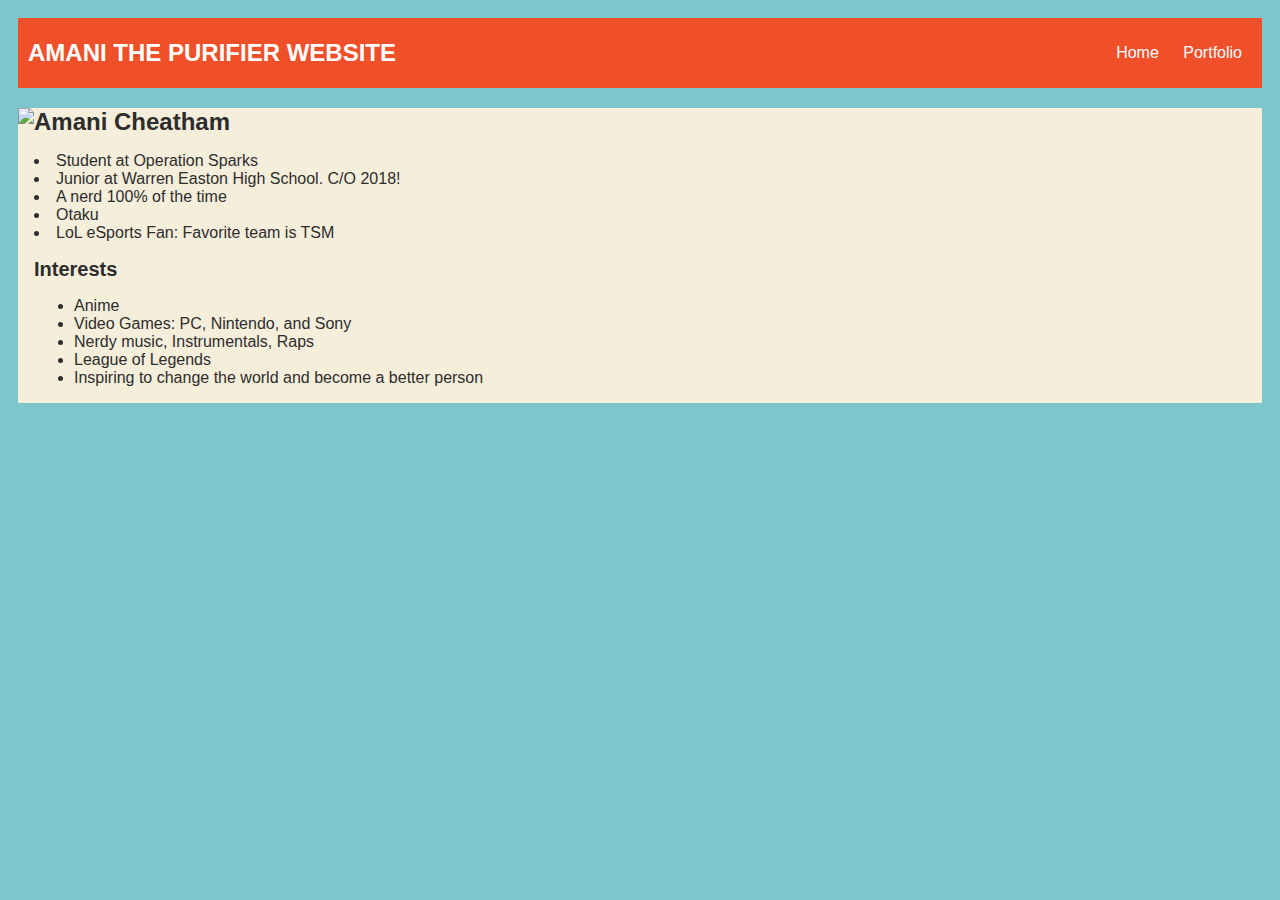
==== index.html @ f818fc7e "Finished the index, working on portfolio" ====
<!DOCOTYPE html>
<html>
    <head>
        <title>Get to know Amani, the Purifier of the World</title>
                <style>
            body {
                background: rgb(125, 198, 205);
                color: rgb(45, 45, 45);
                padding: 10px;
                font-family: arial;
            }
            header {
                font-size: 1.5em;
                font-weight: bold;
            }
            [id=all-contents] {
                max-width: 800px;
                margin: auto;
            }

            /* navigation menu */
            nav {
                background: rgb(239, 80, 41);
                margin-bottom: 20px;
                display: flex;
                padding: 10px;
            }
            nav header {
                display: flex;
                align-items: center;
                color: rgb(255, 255, 255);
                flex: 1;
            }
            nav ul {
                list-style-image: none;
            }
            nav li {
                display: inline-block;
                padding: 0 10px;
            }
            nav a {
                text-decoration: none;
                color: #fff;
            }

            /* main container area beneath menu */
            main {
                background: rgb(245, 238, 219);
                display: flex;
            }
            [class=sidebar] {
                margin-right: 25px;
                padding: 10px;
            }
            [class=sidebar] img {
                width: 200px;
            }
            [class=content] {
                flex: 1;
                padding: 15px;
            }
            [class=interests] header {
                font-size: 1.25em;
            }
        </style>
    </head>
    
    <body>
        <div id="All-Contents">
            <nav>
                <header>AMANI THE PURIFIER WEBSITE</header>
                <ul>
                    <li><a href="Index.html">Home</a></li>
                    <li><a href="Portfolio.html">Portfolio</a></li>
                </ul>
            </nav>
            
            
            <main>
                <div class="Sidebar">
                    <img src="http://vignette3.wikia.nocookie.net/aselia/images/a/ae/Ludger_%28tvtropes%29.jpg/revision/latest/scale-to-width-down/100?cb=20150808062508">
                </div>
                
                
                
                <div class="Content">
                    <header>Amani Cheatham</header>
                    <p>
                        <li>Student at Operation Sparks</li>
                        <li>Junior at Warren Easton High School. C/O 2018!</li>
                        <li>A nerd 100% of the time</li>
                        <li>Otaku</li>
                        <li>LoL eSports Fan: Favorite team is TSM</li>
                    </p>
                    <section class="interests">
                        <header>Interests</header>
                        <ul>
                            <li>Anime</li>
                            <li>Video Games: PC, Nintendo, and Sony</li>
                            <li>Nerdy music, Instrumentals, Raps</li>
                            <li>League of Legends</li>
                            <li>Inspiring to change the world and become a better person</li>
                        </ul>
                    </section>
                </div>
            </main>
        </div>
    </body>
</html>
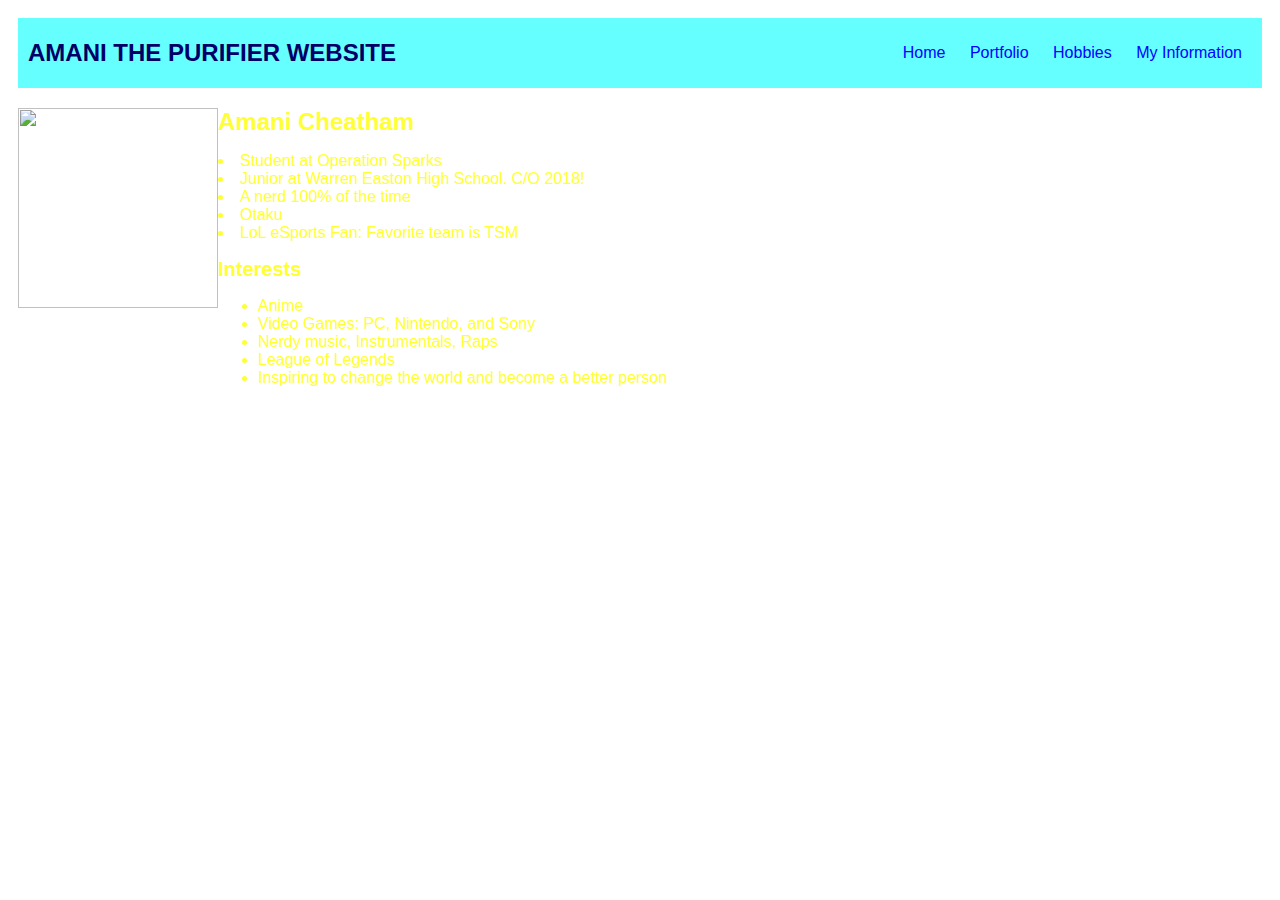
==== commit ddef7428: "Stil have a lot more to do!" ====
--- a/index.html
+++ b/index.html
@@ -4,8 +4,9 @@
         <title>Get to know Amani, the Purifier of the World</title>
                 <style>
             body {
-                background: rgb(125, 198, 205);
-                color: rgb(45, 45, 45);
+                background-image: url(http://wallpapercave.com/wp/qgVk48b.jpg);
+                background-repeat: no-repeat;
+                color: rgb(255, 255, 51);
                 padding: 10px;
                 font-family: arial;
             }
@@ -20,7 +21,7 @@
 
             /* navigation menu */
             nav {
-                background: rgb(239, 80, 41);
+                background: rgb(102, 255, 255);
                 margin-bottom: 20px;
                 display: flex;
                 padding: 10px;
@@ -28,7 +29,7 @@
             nav header {
                 display: flex;
                 align-items: center;
-                color: rgb(255, 255, 255);
+                color: rgb(0, 0, 102);
                 flex: 1;
             }
             nav ul {
@@ -40,12 +41,12 @@
             }
             nav a {
                 text-decoration: none;
-                color: #fff;
+                color: #0000FF;
             }
 
             /* main container area beneath menu */
             main {
-                background: rgb(245, 238, 219);
+                background: none;
                 display: flex;
             }
             [class=sidebar] {
@@ -70,15 +71,17 @@
             <nav>
                 <header>AMANI THE PURIFIER WEBSITE</header>
                 <ul>
-                    <li><a href="Index.html">Home</a></li>
+                    <li><a href="index.html">Home</a></li>
                     <li><a href="Portfolio.html">Portfolio</a></li>
+                    <li><a href="Hobbies.html">Hobbies</a></li>
+                    <li><a href="Information">My Information</a></li>
                 </ul>
             </nav>
             
             
             <main>
                 <div class="Sidebar">
-                    <img src="http://vignette3.wikia.nocookie.net/aselia/images/a/ae/Ludger_%28tvtropes%29.jpg/revision/latest/scale-to-width-down/100?cb=20150808062508">
+                    <img src="https://i.ytimg.com/vi/8kqcaBxhfSI/maxresdefault.jpg" style="width: 200px">
                 </div>
                 
                 
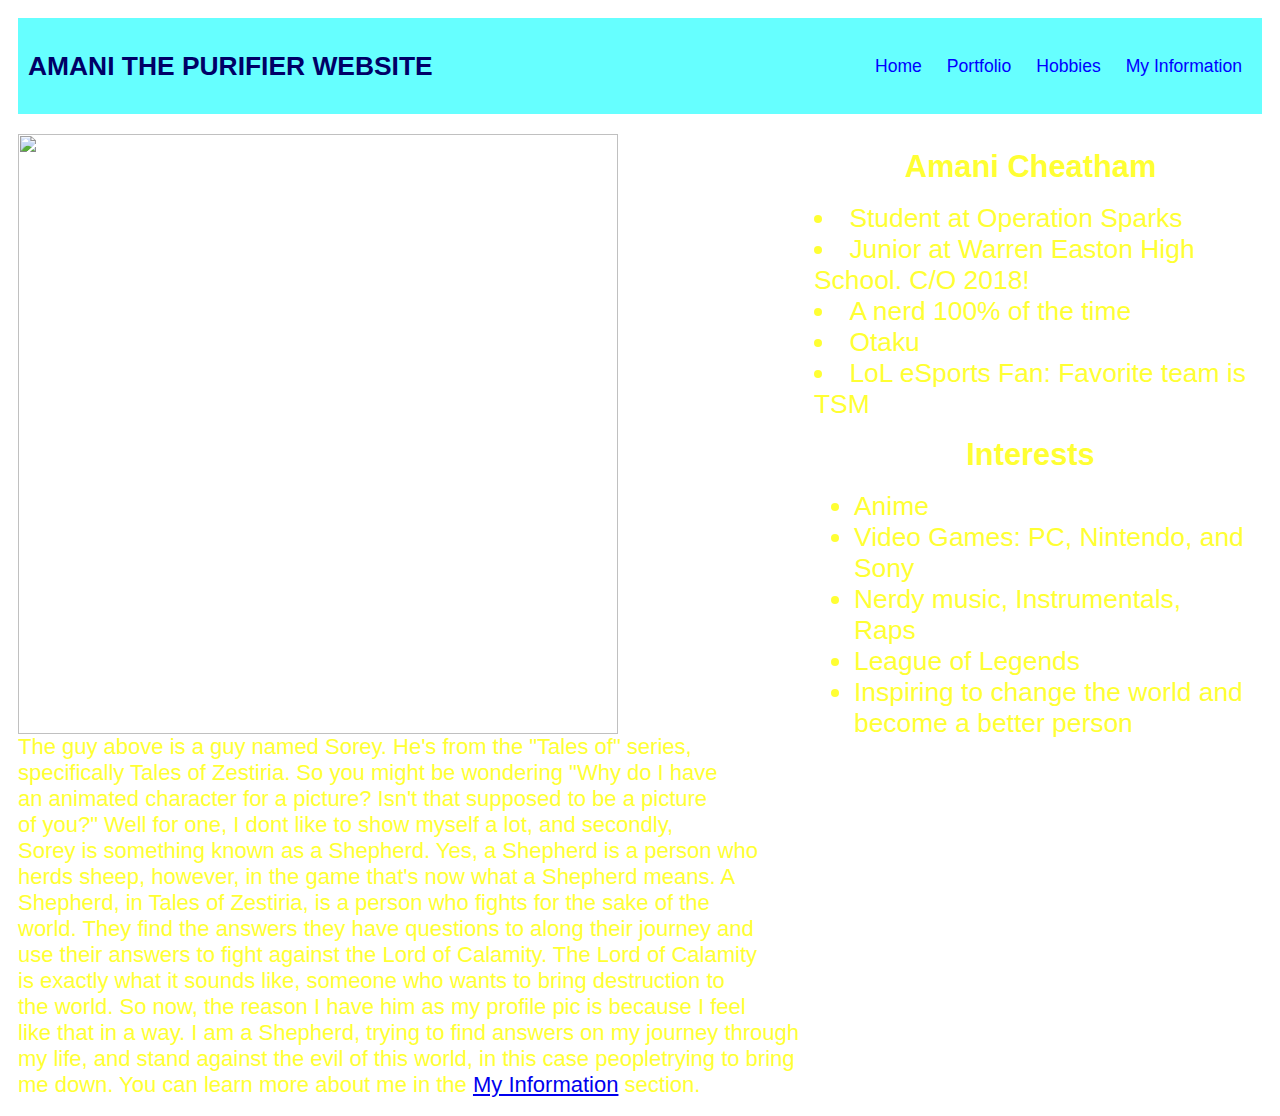
==== commit f3ba490c: "Liking information. Work on it when I get to OP" ====
--- a/index.html
+++ b/index.html
@@ -3,19 +3,25 @@
     <head>
         <title>Get to know Amani, the Purifier of the World</title>
                 <style>
+            a:link: { color: red; background-color: transparent; text-decoration:none; }
+            a:visited: { color: blue; background-color: orange;  text-decoration: none; }
+            a:hover: { color: green; background-color: transparent; text-decoration: underline; }
+            a:active: { color: white; background-color: purple; text-decoration: underline; }
             body {
                 background-image: url(http://wallpapercave.com/wp/qgVk48b.jpg);
+                background-size: 100% 100%;
                 background-repeat: no-repeat;
                 color: rgb(255, 255, 51);
                 padding: 10px;
-                font-family: arial;
+                font-family:cursive, arial;
+                font-size: 110%;
             }
             header {
                 font-size: 1.5em;
                 font-weight: bold;
             }
-            [id=all-contents] {
-                max-width: 800px;
+            [id=All-Contents] {
+                max-width: 100%;
                 margin: auto;
             }
 
@@ -37,7 +43,7 @@
             }
             nav li {
                 display: inline-block;
-                padding: 0 10px;
+                padding:  10px;
             }
             nav a {
                 text-decoration: none;
@@ -53,15 +59,29 @@
                 margin-right: 25px;
                 padding: 10px;
             }
-            [class=sidebar] img {
-                width: 200px;
+            [class=Sidebar] img {
+                width: 600px;
             }
-            [class=content] {
+            [class=Sidebar] p {
+                margin: auto;
+                text-align: justify;
+                font-size: 125%;
+                
+           }
+           [class=Content] {
                 flex: 1;
                 padding: 15px;
             }
-            [class=interests] header {
-                font-size: 1.25em;
+            [class=Content] header {
+                font-size: 1.75em;
+                text-align: center;
+            }
+            [class=Content] li {
+                font-size: 150%;
+            }
+            [class=Interests] header {
+                font-size: 1.75em;
+                text-align: center;
             }
         </style>
     </head>
@@ -74,14 +94,19 @@
                     <li><a href="index.html">Home</a></li>
                     <li><a href="Portfolio.html">Portfolio</a></li>
                     <li><a href="Hobbies.html">Hobbies</a></li>
-                    <li><a href="Information">My Information</a></li>
+                    <li><a href="Information.html">My Information</a></li>
                 </ul>
             </nav>
             
             
             <main>
                 <div class="Sidebar">
-                    <img src="https://i.ytimg.com/vi/8kqcaBxhfSI/maxresdefault.jpg" style="width: 200px">
+                    <img src="https://i.ytimg.com/vi/8kqcaBxhfSI/maxresdefault.jpg" style="width: 600px">
+                    <p> The guy above is a guy named Sorey. He's from the "Tales of" series,<br> specifically Tales of Zestiria. So you might be wondering "Why do I have<br> an animated character for a picture? Isn't that supposed to be a picture<br> of you?" Well for one,
+                    I dont like to show myself a lot, and secondly,<br> Sorey is something known as a Shepherd. Yes, a Shepherd is a person who<br> herds sheep, however, in the game that's now what a Shepherd means. A<br> Shepherd, in Tales of
+                    Zestiria, is a person who fights for the sake of the<br> world. They find the answers they have questions to along their journey and<br> use their answers to fight against the Lord of Calamity. The Lord of Calamity<br> is exactly
+                    what it sounds like, someone who wants to bring destruction to<br> the world. So now, the reason I have him as my profile pic is because I feel<br> like that in a way. I am a Shepherd, trying to find answers on 
+                    my journey through<br> my life, and stand against the evil of this world, in this case peopletrying to bring<br> me down. You can learn more about me in the <a href= "My Information">My Information</a> section.</p>
                 </div>
                 
                 
@@ -95,7 +120,7 @@
                         <li>Otaku</li>
                         <li>LoL eSports Fan: Favorite team is TSM</li>
                     </p>
-                    <section class="interests">
+                <section class="interests">
                         <header>Interests</header>
                         <ul>
                             <li>Anime</li>
@@ -104,7 +129,7 @@
                             <li>League of Legends</li>
                             <li>Inspiring to change the world and become a better person</li>
                         </ul>
-                    </section>
+                </section>
                 </div>
             </main>
         </div>
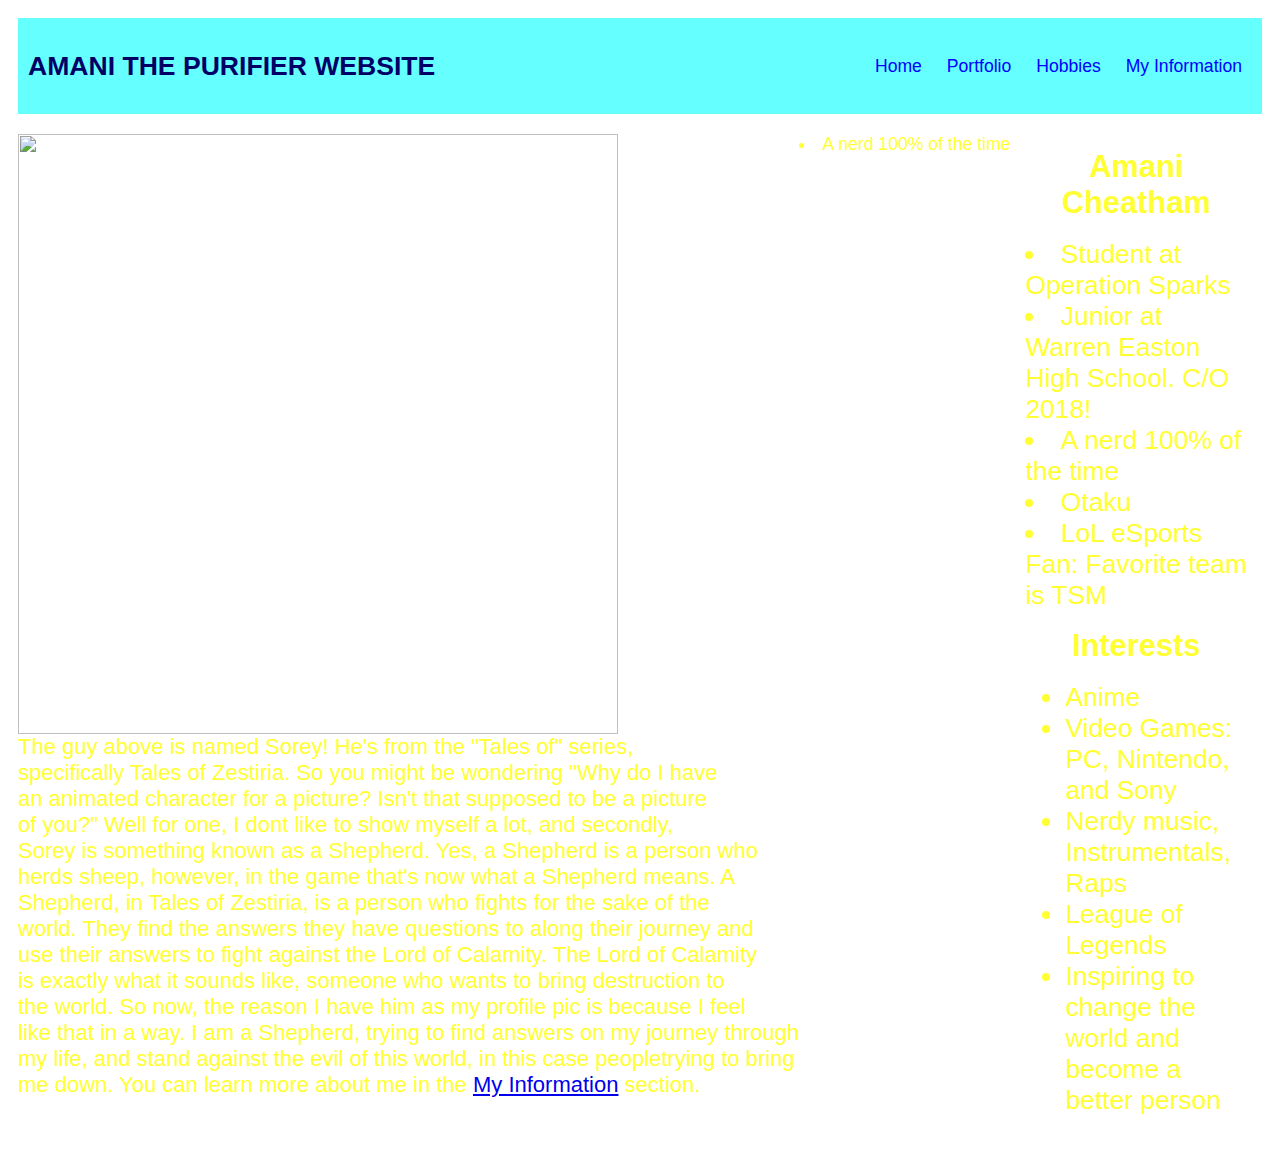
==== commit d6f6a624: "Tales of Symphonia Wiki in progress." ====
--- a/index.html
+++ b/index.html
@@ -17,7 +17,7 @@
                 font-size: 110%;
             }
             header {
-                font-size: 1.5em;
+                font-size: 1.51em;
                 font-weight: bold;
             }
             [id=All-Contents] {
@@ -102,12 +102,12 @@
             <main>
                 <div class="Sidebar">
                     <img src="https://i.ytimg.com/vi/8kqcaBxhfSI/maxresdefault.jpg" style="width: 600px">
-                    <p> The guy above is a guy named Sorey. He's from the "Tales of" series,<br> specifically Tales of Zestiria. So you might be wondering "Why do I have<br> an animated character for a picture? Isn't that supposed to be a picture<br> of you?" Well for one,
+                    <p> The guy above is named Sorey! He's from the "Tales of" series,<br> specifically Tales of Zestiria. So you might be wondering "Why do I have<br> an animated character for a picture? Isn't that supposed to be a picture<br> of you?" Well for one,
                     I dont like to show myself a lot, and secondly,<br> Sorey is something known as a Shepherd. Yes, a Shepherd is a person who<br> herds sheep, however, in the game that's now what a Shepherd means. A<br> Shepherd, in Tales of
                     Zestiria, is a person who fights for the sake of the<br> world. They find the answers they have questions to along their journey and<br> use their answers to fight against the Lord of Calamity. The Lord of Calamity<br> is exactly
                     what it sounds like, someone who wants to bring destruction to<br> the world. So now, the reason I have him as my profile pic is because I feel<br> like that in a way. I am a Shepherd, trying to find answers on 
                     my journey through<br> my life, and stand against the evil of this world, in this case peopletrying to bring<br> me down. You can learn more about me in the <a href= "My Information">My Information</a> section.</p>
-                </div>
+                </div> <li>A nerd 100% of the time</li>
                 
                 
                 
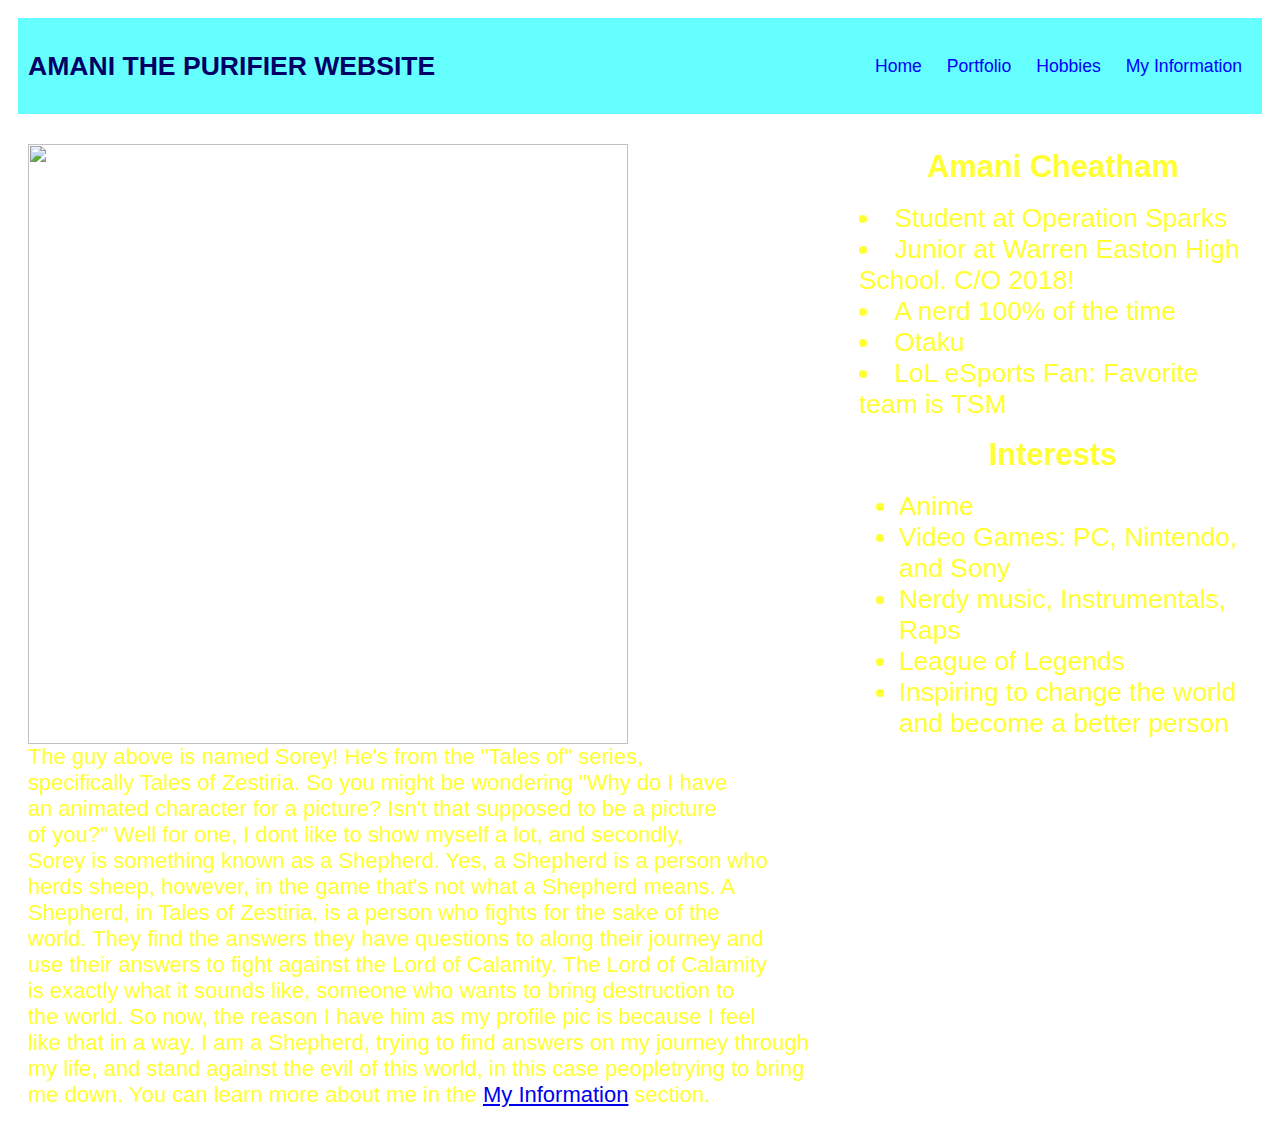
==== commit e4b0cdc5: "fixed a few spelling errors. got ideas in my head now" ====
--- a/index.html
+++ b/index.html
@@ -20,7 +20,7 @@
                 font-size: 1.51em;
                 font-weight: bold;
             }
-            [id=All-Contents] {
+            [id=all-contents] {
                 max-width: 100%;
                 margin: auto;
             }
@@ -59,27 +59,27 @@
                 margin-right: 25px;
                 padding: 10px;
             }
-            [class=Sidebar] img {
+            [class=sidebar] img {
                 width: 600px;
             }
-            [class=Sidebar] p {
+            [class=sidebar] p {
                 margin: auto;
                 text-align: justify;
                 font-size: 125%;
                 
            }
-           [class=Content] {
+           [class=content] {
                 flex: 1;
                 padding: 15px;
             }
-            [class=Content] header {
+            [class=content] header {
                 font-size: 1.75em;
                 text-align: center;
             }
-            [class=Content] li {
+            [class=content] li {
                 font-size: 150%;
             }
-            [class=Interests] header {
+            [class=interests] header {
                 font-size: 1.75em;
                 text-align: center;
             }
@@ -87,31 +87,31 @@
     </head>
     
     <body>
-        <div id="All-Contents">
+        <div id="all-contents">
             <nav>
                 <header>AMANI THE PURIFIER WEBSITE</header>
                 <ul>
                     <li><a href="index.html">Home</a></li>
-                    <li><a href="Portfolio.html">Portfolio</a></li>
-                    <li><a href="Hobbies.html">Hobbies</a></li>
-                    <li><a href="Information.html">My Information</a></li>
+                    <li><a href="portfolio.html">Portfolio</a></li>
+                    <li><a href="hobbies.html">Hobbies</a></li>
+                    <li><a href="information.html">My Information</a></li>
                 </ul>
             </nav>
             
             
             <main>
-                <div class="Sidebar">
+                <div class="sidebar">
                     <img src="https://i.ytimg.com/vi/8kqcaBxhfSI/maxresdefault.jpg" style="width: 600px">
                     <p> The guy above is named Sorey! He's from the "Tales of" series,<br> specifically Tales of Zestiria. So you might be wondering "Why do I have<br> an animated character for a picture? Isn't that supposed to be a picture<br> of you?" Well for one,
-                    I dont like to show myself a lot, and secondly,<br> Sorey is something known as a Shepherd. Yes, a Shepherd is a person who<br> herds sheep, however, in the game that's now what a Shepherd means. A<br> Shepherd, in Tales of
+                    I dont like to show myself a lot, and secondly,<br> Sorey is something known as a Shepherd. Yes, a Shepherd is a person who<br> herds sheep, however, in the game that's not what a Shepherd means. A<br> Shepherd, in Tales of
                     Zestiria, is a person who fights for the sake of the<br> world. They find the answers they have questions to along their journey and<br> use their answers to fight against the Lord of Calamity. The Lord of Calamity<br> is exactly
                     what it sounds like, someone who wants to bring destruction to<br> the world. So now, the reason I have him as my profile pic is because I feel<br> like that in a way. I am a Shepherd, trying to find answers on 
-                    my journey through<br> my life, and stand against the evil of this world, in this case peopletrying to bring<br> me down. You can learn more about me in the <a href= "My Information">My Information</a> section.</p>
-                </div> <li>A nerd 100% of the time</li>
+                    my journey through<br> my life, and stand against the evil of this world, in this case peopletrying to bring<br> me down. You can learn more about me in the <a href= "information.html">My Information</a> section.</p>
+                </div>
                 
                 
                 
-                <div class="Content">
+                <div class="content">
                     <header>Amani Cheatham</header>
                     <p>
                         <li>Student at Operation Sparks</li>
